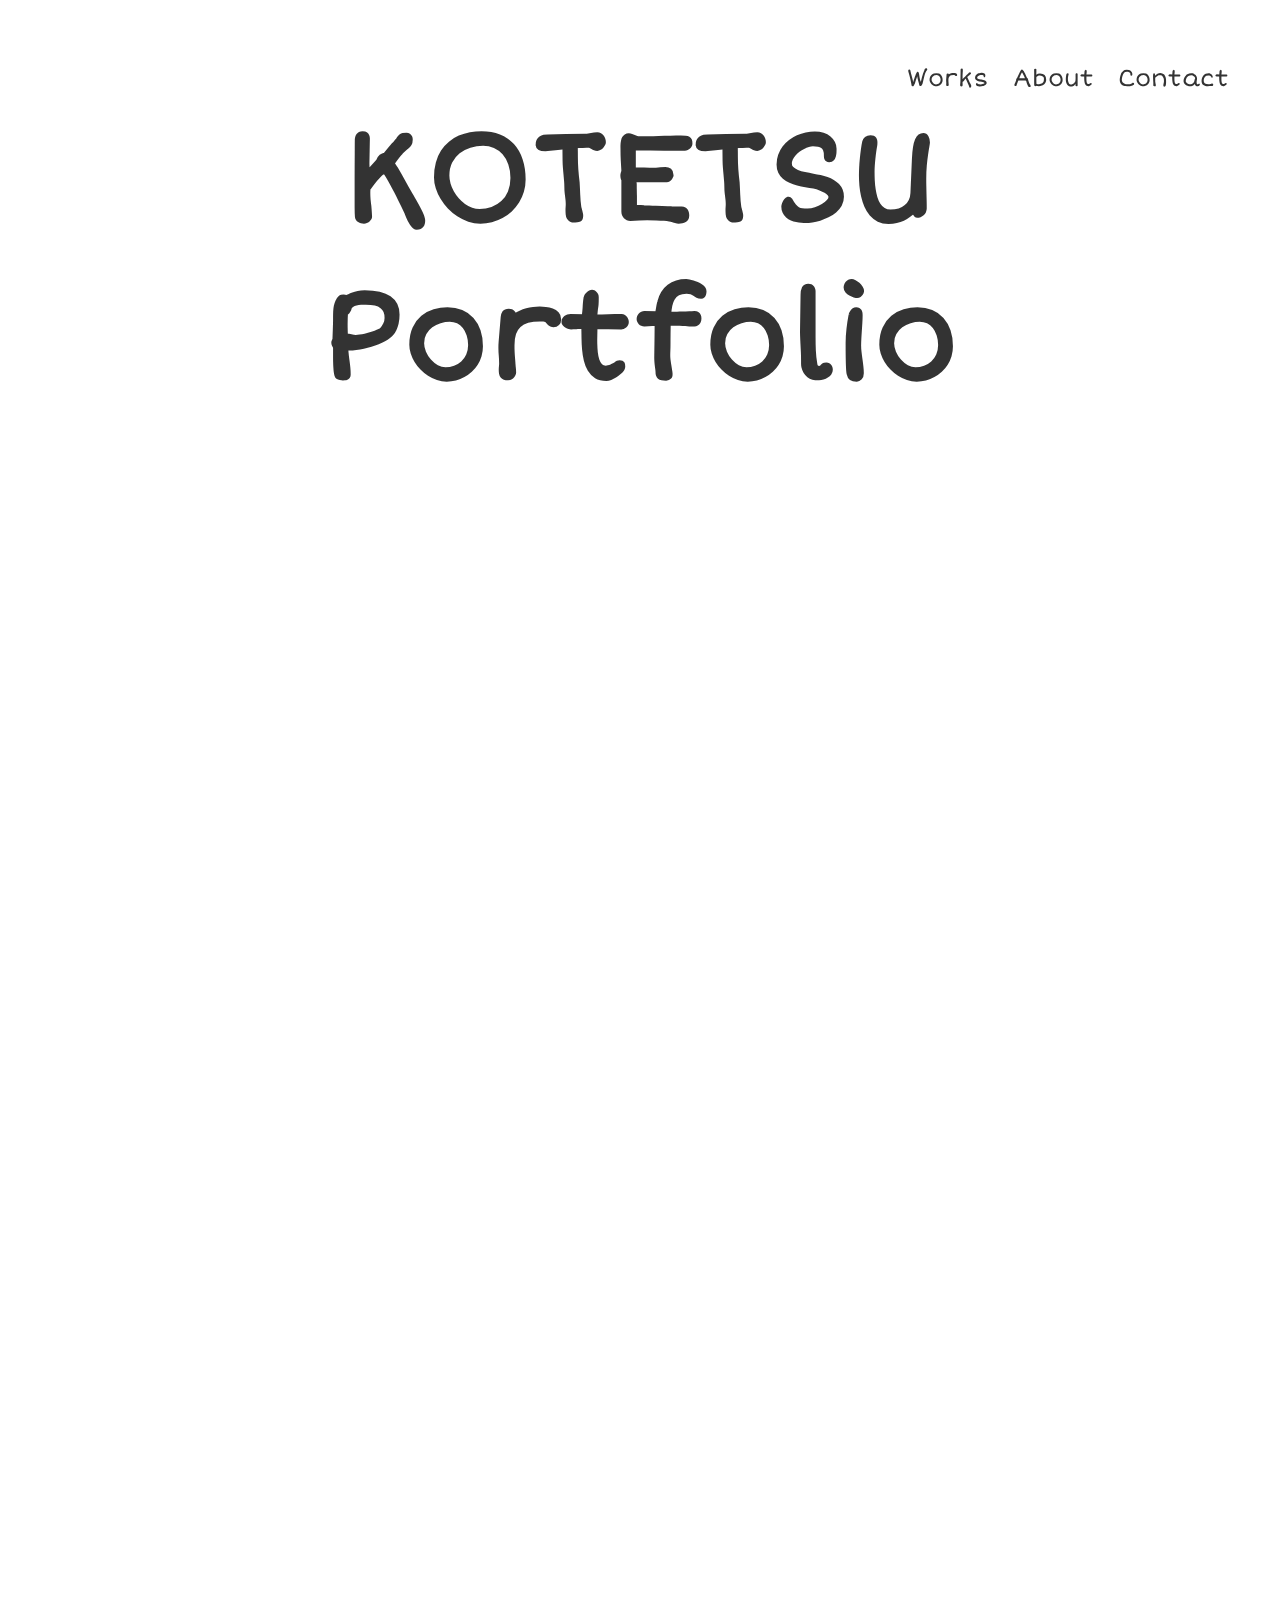
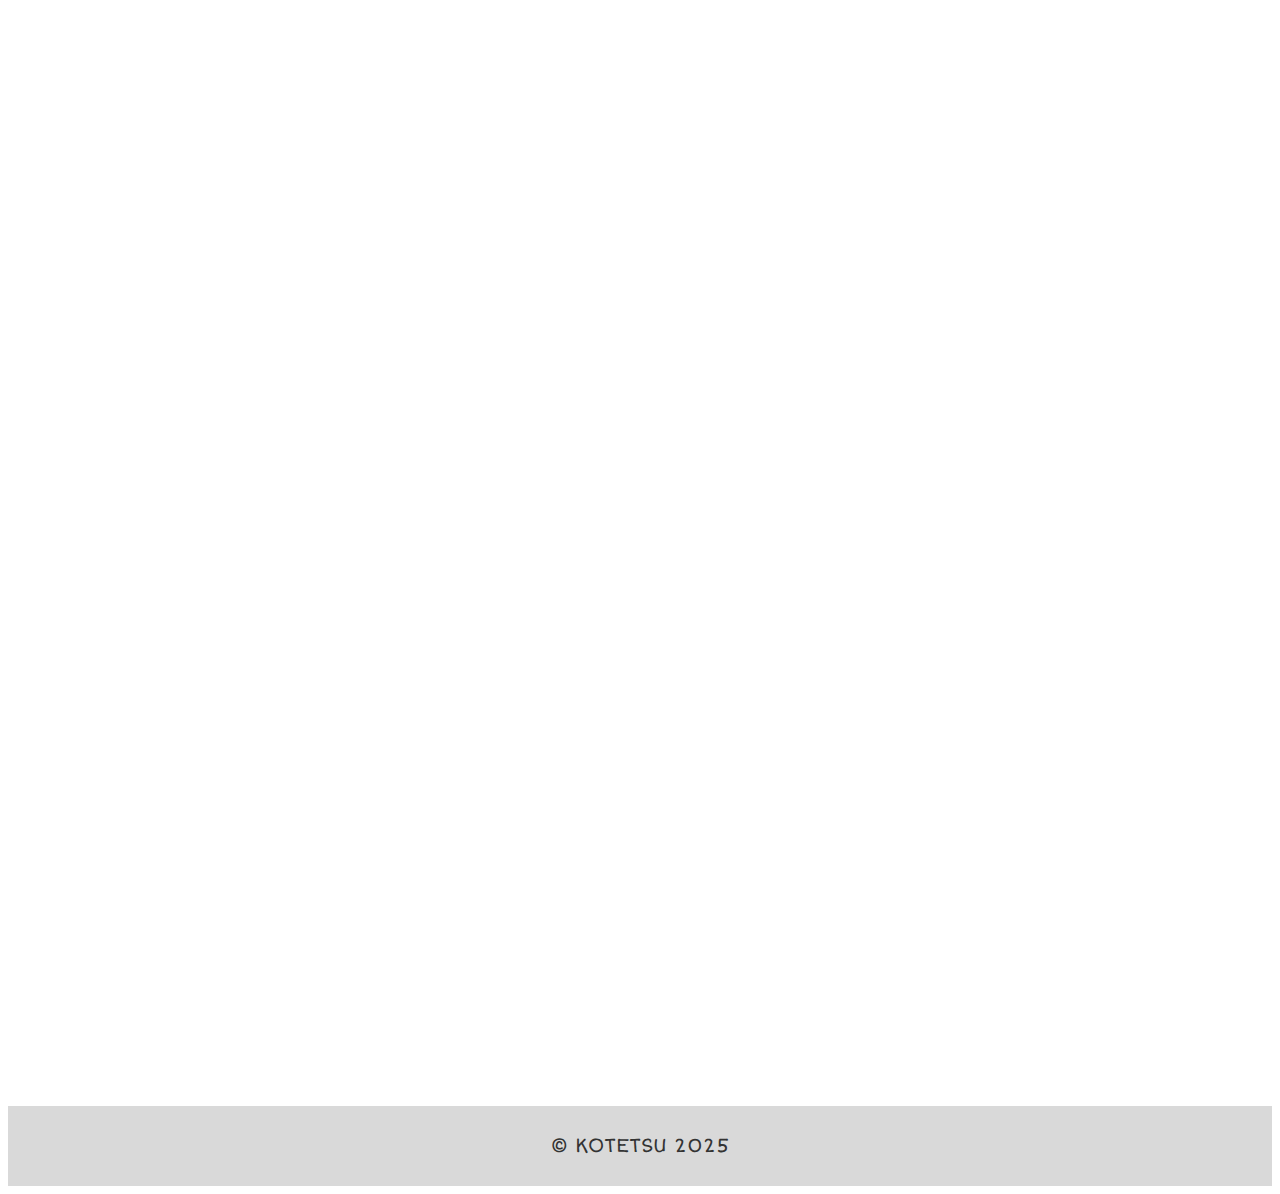
==== index.html @ 240add1a "Add files via upload" ====
<!DOCTYPE html>
<html lang="ja">

<head>
  <meta charset="UTF-8">
  <meta name="viewport" content="width=device-width, initial-scale=1.0">
  <title>KOTETSU Portfolio</title>
  <link rel="shortcut icon" href="img/favicon.png">
  <link rel="stylesheet" href="https://unpkg.com/ress/dist/ress.min.css">
  <link rel="stylesheet" href="css/style.css">
  <link rel="preconnect" href="https://fonts.googleapis.com">
  <link rel="preconnect" href="https://fonts.gstatic.com" crossorigin>
  <link href="https://fonts.googleapis.com/css2?family=Noto+Sans+JP:wght@100..900&family=Short+Stack&display=swap"
    rel="stylesheet">
</head>

<body>
  <div class="wrap">

    <header>
      <nav id="nav">
        <ul>
          <li><a href="#works">Works</a></li>
          <li><a href="#about">About</a></li>
          <li><a href="contact.html">Contact</a></li>
        </ul>
      </nav>

      <div class="hamburger">
        <span></span>
        <span></span>
        <span></span>
      </div>

      <div id="mask"></div>

      <h1 class="site-ttl">
        KOTETSU<br>
        Portfolio
      </h1>
    </header>


    <section id="works" class="inner">
      <h2 class="section-ttl">Works</h2>
      <div class="grid">
        <li>
          <a href="https://kotetsu-pool.netlify.app/">
            <img src="img/kotetus-pool.png" alt="こてつ市民プール">
            <div class="mask">
              <div class="caption">こてつ市民プール</div>
            </div>
          </a>
        </li>

      </div>
    </section>


    <section id="about" class="inner">
      <h2 class="section-ttl">About</h2>
      <div class="flex">
        <img src="img/favicon.png" alt="Kotetsuの写真">
        <div class="text">
          <p class="name">Kotetsu</p>
          <p>
            子育て奮闘中の2児のママです。<br>
            子供の成長をもっと一緒に楽しみたいと思い、WEB制作について勉強しています。<br>
            学生時代は水の中で生活しているのかと思うほど、水泳に打ち込んでいました。<br>
            学生時代に培った、諦めない気持ちや向上心を大切に、WEB制作にも取り組みます。
          </p>
          <p>
            好きなこと：漫画、スイーツ、体を動かす
          </p>
          <p>HTML/CSS/jQuery/WordPress</p>
        </div>
      </div>

    </section>

    <section id="contact" class="inner">
      <h2 class="section-ttl">Contact</h2>
      <div class="btn">
        <a href="contact.html">お問い合わせはこちらから</a>
      </div>
    </section>
  </div>

  <footer>
    <p>&copy; KOTETSU 2025</p>
  </footer>


  <script src="https://ajax.googleapis.com/ajax/libs/jquery/3.5.1/jquery.min.js"></script>
  <script src="js/main.js"></script>
</body>

</html>
---- css/style.css ----
@charset "UTF-8";

html {
  font-size: 100%;
}

body {
  color: #333;
  font-family: "Short Stack", serif;
  background-image: url(../img/ba.png);
  background-attachment: fixed;
  background-size: 100vw;
  background-repeat: repeat;
}

img {
  max-width: 100%;
}

a {
  text-decoration: none;
  color: #333;
}

li {
  list-style: none;
}

.wrap {
  margin: 0 auto;
  padding: 0 4%;
}

.inner {
  background-color: #fff;
  border-radius: 20px;
  text-align: center;
  padding: 40px 4%;
  margin-bottom: 120px;
}

.site-ttl {
  height: 100vh;
  font-size: 8rem;
  text-align: center;
  margin-top: 100px;
}

.section-ttl {
  font-size: 1.5rem;
  margin-bottom: 40px;
  position: relative;
  z-index: 2;
}

.section-ttl::before {
  position: absolute;
  content: "";
  width: 200px;
  height: 20px;
  background-color: #D9D9D9;
  top: 90%;
  left: 50%;
  transform: translate(-50%, -50%);
  z-index: -1;
}

section {
  opacity : 0;
  transform: translateY(20px);
  transition: all 1s;
}

/***************************************************

header

****************************************************/


#nav {
  position: fixed;
  top: 40px;
  right: 4%;
  transition: all 0.3s;
  z-index: 10;
}


#nav ul {
  display: flex;
  font-size: 1.5rem;
}

#nav li {
  margin-left: 24px;
}

#nav li:hover {
  opacity: 0.7;
}

/*****************************************************

works

******************************************************/

.grid {
  display: grid;
  grid-template-columns: repeat(2, 1Fr);
  gap: 50px;
}

.grid li {
  position: relative;
  overflow: hidden;
  line-height: 1px;
  border: 1px solid #333;
  box-shadow: 4px 4px 4px 2px rgba(0, 0, 0, 0.25);
}




.grid li .mask .caption{
  font-size: 1.25rem;
  color: #fff;
  padding-top: 30%;
  font-family: "Noto Sans JP", serif;
  width: 100%;
  height: 100%;
  position: absolute;
  top: 0;
  left: 0;
  margin-left: -100%;
  background-color: rgba(0, 0, 0, 0.4);
  -webkit-transition: all 0.4s ease;
  transition: all 0.4s ease;
}

.grid li:hover .mask .caption{
  margin-left: 0;
}

/*****************************************************

About

*****************************************************/
.flex {
  display: flex;
  justify-content: center;
  align-items: center;
}

.flex img {
  width: 150px;
  height: 150px;
}

.flex .text {
  font-family: "Noto Sans JP", serif;
  text-align: left;
  margin-left: 40px;
}

.flex .name {
  font-size: 1.25rem;
  margin-bottom: 16px;
}

.flex p {
  margin-bottom: 8px;
}

.flex p:last-child {
  margin-bottom: 0;
}


/**************************************************

contact

***************************************************/
.btn {
  font-family: "Noto Sans JP", serif;
}

.btn a {
  width: 100%;
  height: 100px;
  line-height: 100px;
  display: inline-block;
  background-color: #FF7268;
  border-radius: 20px;
  font-size: 1.5rem;
  box-shadow: 4px 4px 4px 2px rgba(0, 0, 0, 0.25);
  transition: 0.3s;
}

.btn a:hover {
  background-color: #FF382B;
  box-shadow: 0 0 0 0;
  transform: translateY(5px);
}

/************************************************

footer

***************************************************/
footer {
  margin-top: 240px;
  background-color: #D9D9D9;
  height: 80px;
  line-height: 80px;
  font-size: 1.25em;
  text-align: center;
}


/****************************************************

page

***************************************************/
.page-wrap {
  margin: 120px 80px 0 80px;
  padding: 0 2%;
}

.page-ttl {
  font-size: 8rem;
  position: relative;
  z-index: 2;
}

.page-ttl::after {
  position: absolute;
  content: "";
  width: 700px;
  height: 50px;
  background-color: #D9D9D9;
  top: 60%;
  left: 0;
  z-index: -1;
}

/* contact */

.contact-form {
  margin-top: 120px;
  font-size: 1.5rem;
}

.contact-form dd input,
.contact-form dd textarea {
  width: 100%;
  padding: 20px;
  background-color: #fff;
  border: 1px solid #333;
  border-radius: 20px;
  margin: 16px 0 80px 0;
}

.btn input {
  color: #333;
  width: 200px;
  height: 80px;
  background-color: #FF7268;
  border-radius: 20px;
  box-shadow: 4px 4px 4px 2px;
  transition: 0.3s;
}

.btn input:hover {
  background-color: #FF382B;
  box-shadow: 0 0 0 0;
  transform: translateY(5px);
}

/********************************************************

sp

*********************************************************/
@media screen and (max-width: 700px) {

  .site-ttl {
    height: 50vh;
    font-size: 4rem;
    margin-top: 100px;
  }

  .inner {
    margin-bottom: 80px;
  }

  /* hamburger */
  #nav {
    width: 40vw;
    height: 100vh;
    top: 0;
    left: -40vh;
    opacity: 0;
    background: #e4fdb6bd;
    transition: 0.5s;
    z-index: 20;
  }

  .open #nav {
    left: 0;
    opacity: 1;
  }

  #nav ul {
    flex-direction: column;
  }

  #nav li {
    margin: 25px;
  }

  .hamburger {
    width: 40px;
    height: 40px;
    cursor: pointer;
    position: fixed;
    top: 20px;
    right: 20px;
    transition: all 0.5s;
    z-index: 20;
  }

  .hamburger span {
    width: 30px;
    height: 2px;
    background-color: #333;
    border-radius: 4px;
    display: block;
    position: absolute;
    left: 0;
    transition: 0.5s;
  }

  .hamburger span:nth-child(1) {
    top: 30%;
  }

  .hamburger span:nth-child(2) {
    top: 50%;
  }

  .hamburger span:nth-child(3) {
    top: 70%;
  }

  .open .hamburger span:nth-child(1) {
    transform: translateY(8px) rotate(-45deg);
  }

  .open .hamburger span:nth-child(2) {
    opacity: 0;
  }

  .open .hamburger span:nth-child(3) {
    transform: translateY(-8px) rotate(45deg);
  }

  #mask {
    display: none;
    transition: 0.5s;
  }

  .open #mask {
    width: 100%;
    height: 100%;
    background-color: #fff;
    cursor: pointer;
    display: block;
    opacity: 0.6;
    position: fixed;
    top: 0;
    left: 0;
    z-index: 10;
  }

  /* works */
  .grid {
    display: block;
  }

  .grid li {
    margin-bottom: 20px;
  }

  /* about */

  .flex {
    flex-direction: column;
  }

  .flex img {
    margin-bottom: 36px;
  }

  .flex .text {
    margin: 0 2%;
  }

  /* footer */
  footer {
    margin-top: 120px;
  }

  /* page */

  .page-wrap {
    margin: 60px 20px;
    padding: 0 2%;
  }

  .page-ttl {
    font-size: 4rem;
  }

  .page-ttl::after {
    width: 350px;
    height: 25px;
  }

  .contact-form {
    margin-top: 40px;
  }

  .contact-form dd input,
  .contact-form dd textarea {
    margin-bottom: 32px;
  }
}
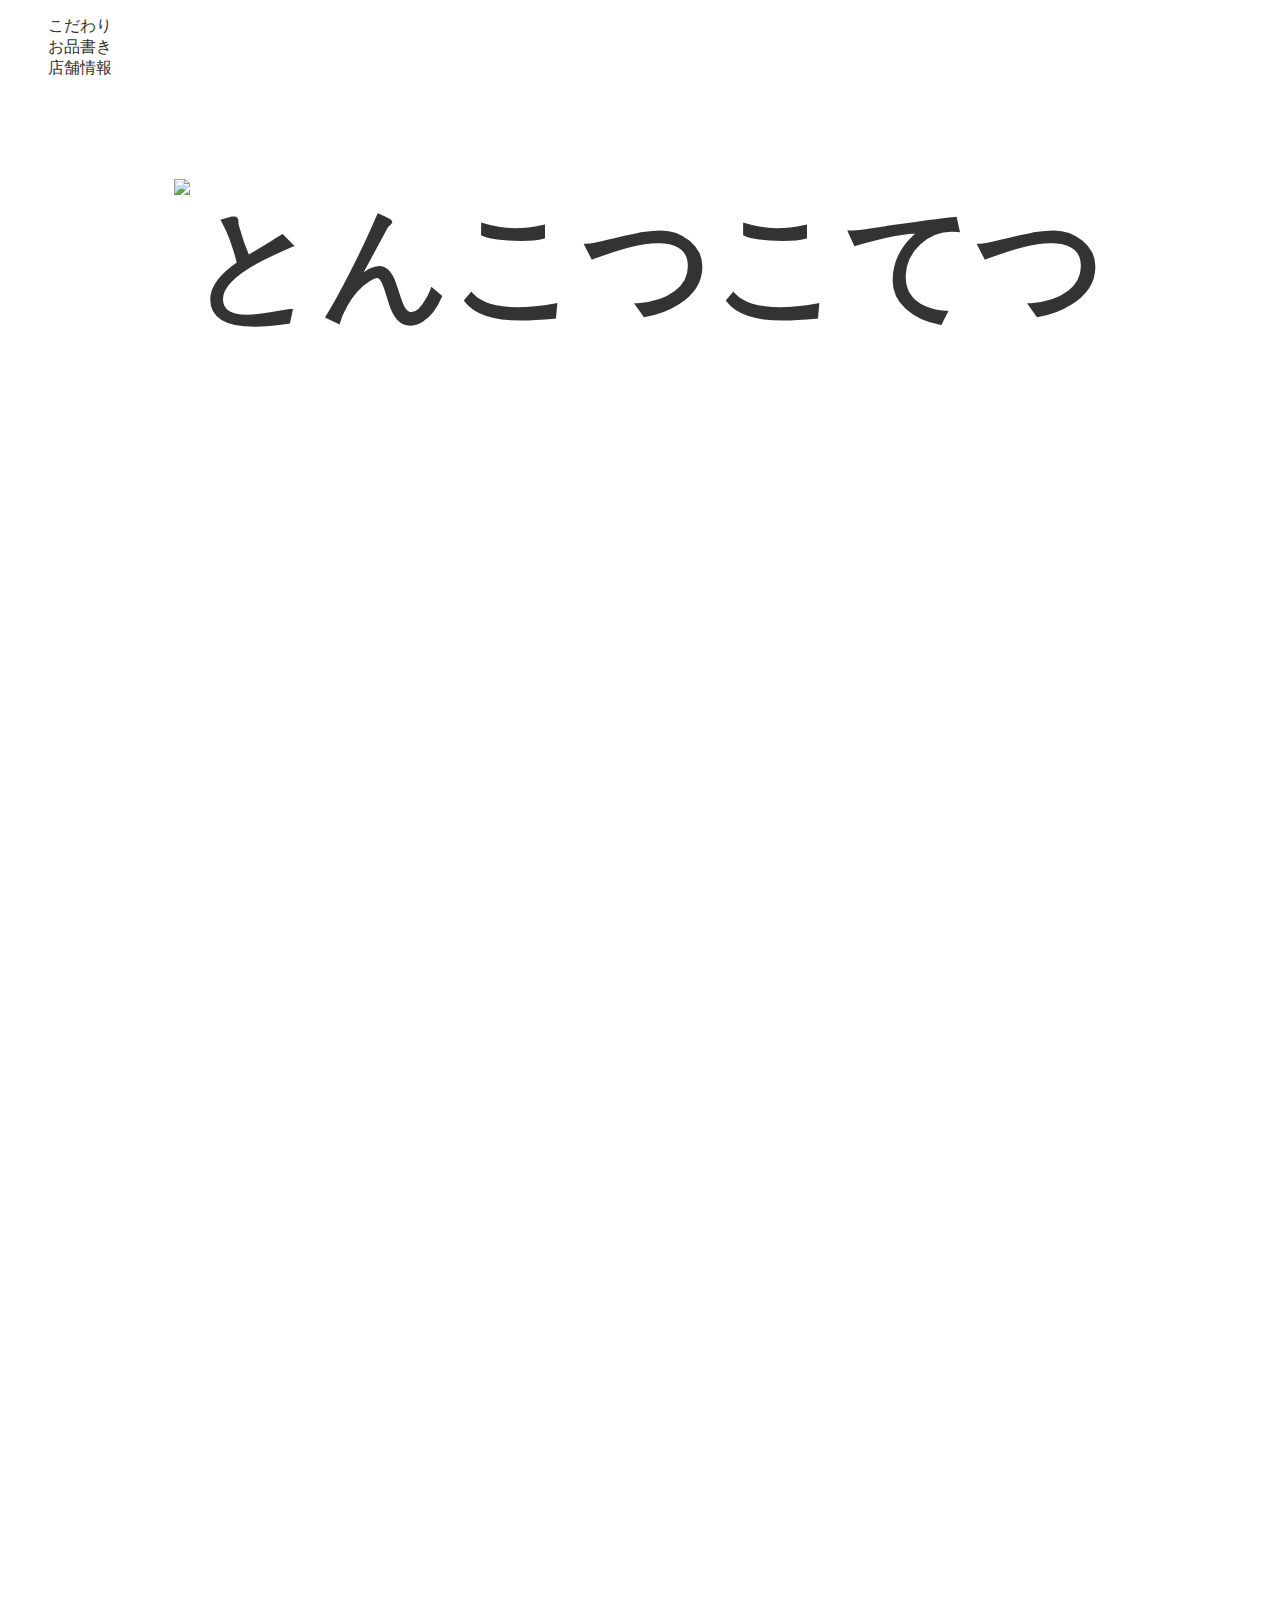
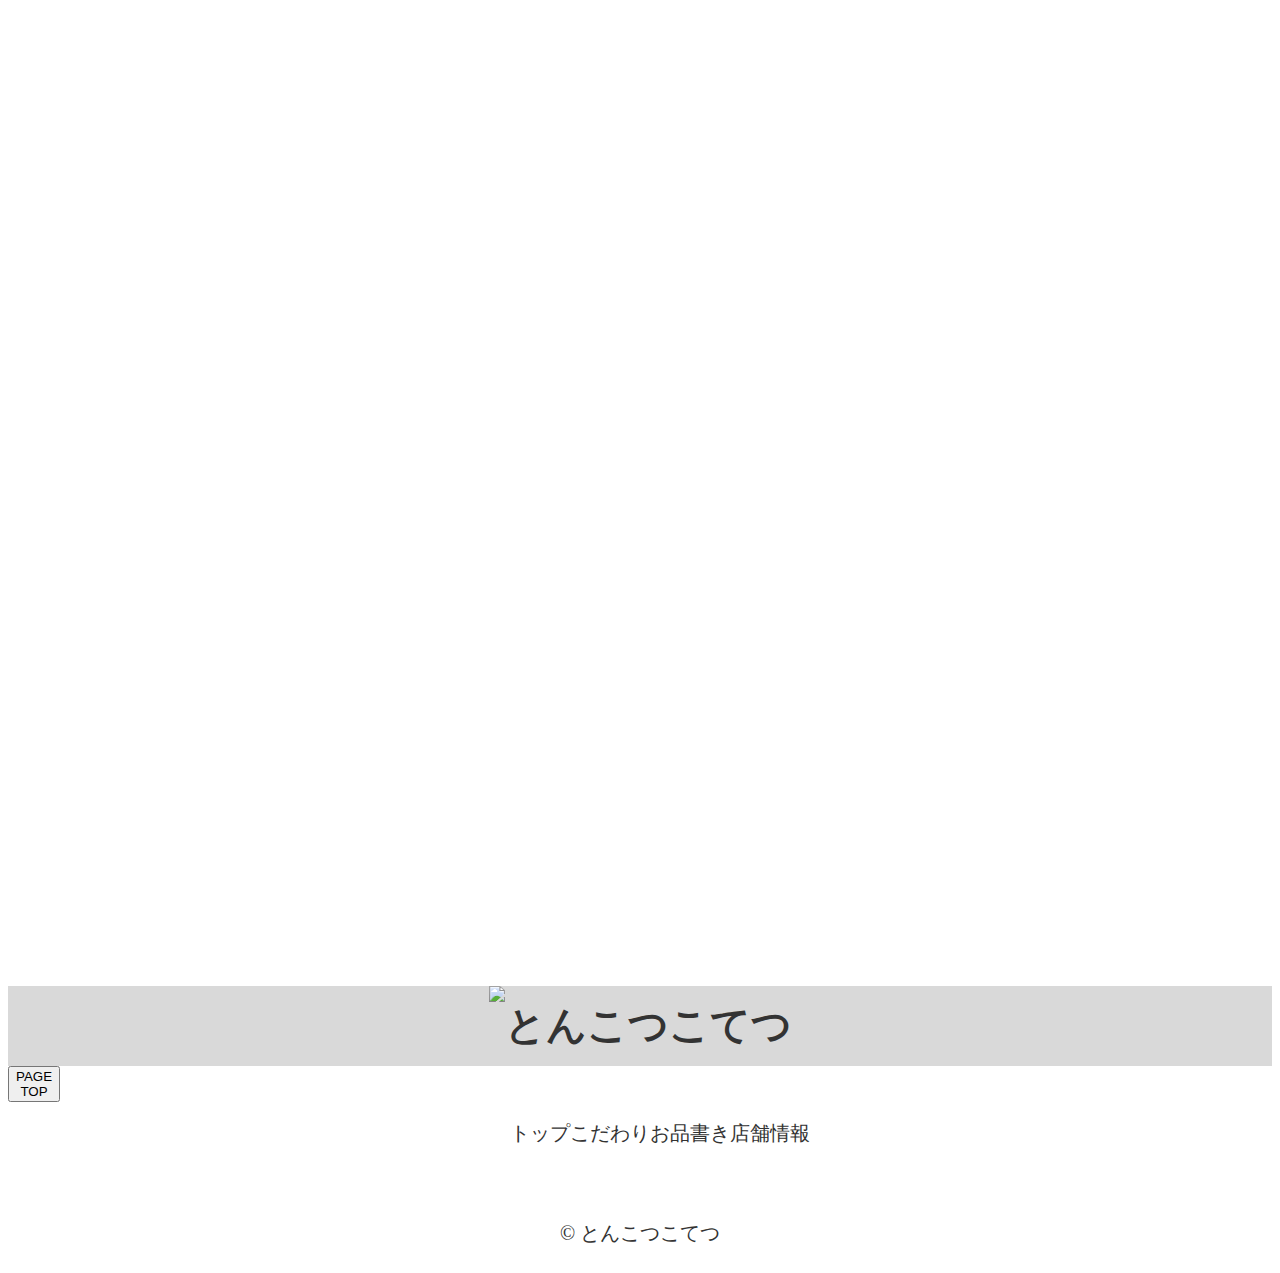
==== commit 8fe16396: "Add files via upload" ====
--- a/index.html
+++ b/index.html
@@ -4,95 +4,190 @@
 <head>
   <meta charset="UTF-8">
   <meta name="viewport" content="width=device-width, initial-scale=1.0">
-  <title>KOTETSU Portfolio</title>
+  <title>こてつラーメン</title>
   <link rel="shortcut icon" href="img/favicon.png">
   <link rel="stylesheet" href="https://unpkg.com/ress/dist/ress.min.css">
   <link rel="stylesheet" href="css/style.css">
+
   <link rel="preconnect" href="https://fonts.googleapis.com">
   <link rel="preconnect" href="https://fonts.gstatic.com" crossorigin>
-  <link href="https://fonts.googleapis.com/css2?family=Noto+Sans+JP:wght@100..900&family=Short+Stack&display=swap"
+  <link href="https://fonts.googleapis.com/css2?family=Noto+Serif+JP:wght@200..900&family=Zen+Antique+Soft&display=swap"
     rel="stylesheet">
+
 </head>
 
 <body>
-  <div class="wrap">
 
-    <header>
-      <nav id="nav">
-        <ul>
-          <li><a href="#works">Works</a></li>
-          <li><a href="#about">About</a></li>
-          <li><a href="contact.html">Contact</a></li>
-        </ul>
-      </nav>
+  <div class="shutter"></div>
 
-      <div class="hamburger">
-        <span></span>
-        <span></span>
-        <span></span>
+  <header>
+
+      <div class="black-top">
+        <nav>
+          <ul class="header-nav">
+            <li><a href="#concept">こだわり</a></li>
+            <li><a href="#menu">お品書き</a></li>
+            <li><a href="#info">店舗情報</a></li>
+          </ul>
+        </nav>
+
+        <h1 class="site-ttl"><a href="index.html"><img src="img/site-ttl.png" alt="とんこつこてつ"></a></h1>
       </div>
-
-      <div id="mask"></div>
-
-      <h1 class="site-ttl">
-        KOTETSU<br>
-        Portfolio
-      </h1>
-    </header>
+  </header>
 
 
-    <section id="works" class="inner">
-      <h2 class="section-ttl">Works</h2>
-      <div class="grid">
-        <li>
-          <a href="https://kotetsu-pool.netlify.app/">
-            <img src="img/kotetus-pool.png" alt="こてつ市民プール">
-            <div class="mask">
-              <div class="caption">こてつ市民プール</div>
+
+  <main>
+    <div class="black-bottom">
+      <section id="concept">
+        <div class="flex-reverse wrap">
+          <div class="concept-main">
+            <div class="concept-content flex fadein">
+              <div class="content-img">
+                <img src="img/concept1.jpeg" alt="とんこつスープの写真">
+              </div>
+              <div class="content-text">
+                <h2>じっくり煮込んだとんこつスープ</h2>
+                <p>
+                  厳選された食材を長時間込み、旨味をぎゅっと詰め込みました。
+                  最後の一滴まで飲みほしてしまいたくなるようなスープ。
+                </p>
+              </div>
             </div>
-          </a>
-        </li>
 
+            <div class="concept-content flex-reverse fadein">
+              <div class="content-text">
+                <h2>スープが絡みやすいちぢれ麵</h2>
+                <p>
+                  100％小麦の自家製麺。
+                  絡みやすいちぢれ麵でスープと麺を一緒に楽しめるように工夫しています。
+                </p>
+              </div>
+              <div class="content-img">
+                <img src="img/concept2.jpeg" alt="麺の写真">
+              </div>
+            </div>
+
+
+            <div class="concept-content flex fadein">
+              <div class="content-img">
+                <img src="img/concept3.jpeg" alt="チャーシューの写真">
+              </div>
+              <div class="content-text">
+                <h2>トッピングは食べ応えのあるチャーシューを</h2>
+                <p>
+                  低温でじっくり煮込んだとろけるチャーシュー。
+                  肉厚にカットして食べ応えのあるトッピングになっています。
+                </p>
+              </div>
+            </div>
+          </div>
+
+          <p class="concept-text">
+            おいしいに<br>
+            &emsp;&emsp;こだわったいっぱいを
+          </p>
+
+        </div>
+      </section>
+    </div>
+
+    <section id="menu">
+      <div class="flex wrap">
+        <div class="menu-list fadein">
+          <h2 class="menu-ttl">お品書き</h2>
+          <ul>
+            <li>とんこつラーメン</li>
+            <li>とんこつラーメン【チャーシュー大盛】</li>
+            <li>替え玉</li>
+            <li>チャーシュー丼</li>
+            <li>ごはん</li>
+            <li>からあげ</li>
+            <li>お子様セット</li>
+            <li>ビール</li>
+            <li>烏龍茶</li>
+          </ul>
+        </div>
+
+        <div class="menu-img fadein">
+          <ul class="grid">
+            <li>
+              <img src="img/menu-1.png" alt="とんこつラーメンの写真">
+              <p>とんこつラーメン</p>
+            </li>
+            <li>
+              <img src="img/menu-1.png" alt="とんこつラーメン【チャーシュー大盛】の写真">
+              <p>とんこつラーメン</p>
+            </li>
+            <li>
+              <img src="img/menu-3.jpeg" alt="チャーシュー丼の写真">
+              <p>チャーシュー丼</p>
+            </li>
+            <li>
+              <img src="img/menu-4.jpeg" alt="お子様セットの写真">
+              <p>お子様セット</p>
+            </li>
+          </ul>
+        </div>
       </div>
     </section>
 
+    <section id="info" class="fadein">
+      <div class="wrap">
+        <h2>店舗情報</h2>
 
-    <section id="about" class="inner">
-      <h2 class="section-ttl">About</h2>
-      <div class="flex">
-        <img src="img/favicon.png" alt="Kotetsuの写真">
-        <div class="text">
-          <p class="name">Kotetsu</p>
-          <p>
-            子育て奮闘中の2児のママです。<br>
-            子供の成長をもっと一緒に楽しみたいと思い、WEB制作について勉強しています。<br>
-            学生時代は水の中で生活しているのかと思うほど、水泳に打ち込んでいました。<br>
-            学生時代に培った、諦めない気持ちや向上心を大切に、WEB制作にも取り組みます。
-          </p>
-          <p>
-            好きなこと：漫画、スイーツ、体を動かす
-          </p>
-          <p>HTML/CSS/jQuery/WordPress</p>
+        <div class="flex">
+          <img src="img/info.jpeg" alt="店舗の写真">
+          <div class="info-list">
+            <dl>
+              <dt>住所</dt>
+              <dd>〒XXX-XXXX 東京都○○区○○XX-XX-XX</dd>
+              <dt>電話番号</dt>
+              <dd>XXX-XXX-XXXX</dd>
+              <dt>営業時間</dt>
+              <dd>11：00～23：00</dd>
+              <dt>定休日</dt>
+              <dd>不定休</dd>
+              <dt>駐車台数</dt>
+              <dd>8台</dd>
+            </dl>
+          </div>
+        </div>
+        <div class="map">
+          <iframe
+            src="https://www.google.com/maps/embed?pb=!1m18!1m12!1m3!1d373588.90415046137!2d140.91831227979006!3d42.98536549053668!2m3!1f0!2f0!3f0!3m2!1i1024!2i768!4f13.1!3m3!1m2!1s0x5f0ad4755a973633%3A0x33937e9d4687bad5!2z5YyX5rW36YGT5pyt5bmM5biC!5e0!3m2!1sja!2sjp!4v1742493408321!5m2!1sja!2sjp"
+            width="90%" height="200" style="border:0;" allowfullscreen="" loading="lazy"
+            referrerpolicy="no-referrer-when-downgrade"></iframe>
         </div>
       </div>
-
     </section>
 
-    <section id="contact" class="inner">
-      <h2 class="section-ttl">Contact</h2>
-      <div class="btn">
-        <a href="contact.html">お問い合わせはこちらから</a>
-      </div>
-    </section>
-  </div>
+  </main>
 
   <footer>
-    <p>&copy; KOTETSU 2025</p>
+    <h1 class="footer-site-ttl">
+      <a href="index.html"><img src="img/site-ttl.png" alt="とんこつこてつ"></a>
+    </h1>
+    <nav class="footer-nav">
+      <ul class="flex">
+        <li><a href="index.html">トップ</a></li>
+        <li><a href="#concept">こだわり</a></li>
+        <li><a href="#menu">お品書き</a></li>
+        <li><a href="#info">店舗情報</a></li>
+      </ul>
+    </nav>
+
+    <p>&copy; とんこつこてつ</p>
   </footer>
 
+  <button class="page-top">PAGE<br>TOP</button>
+ 
 
   <script src="https://ajax.googleapis.com/ajax/libs/jquery/3.5.1/jquery.min.js"></script>
   <script src="js/main.js"></script>
+
+
+
 </body>
 
 </html>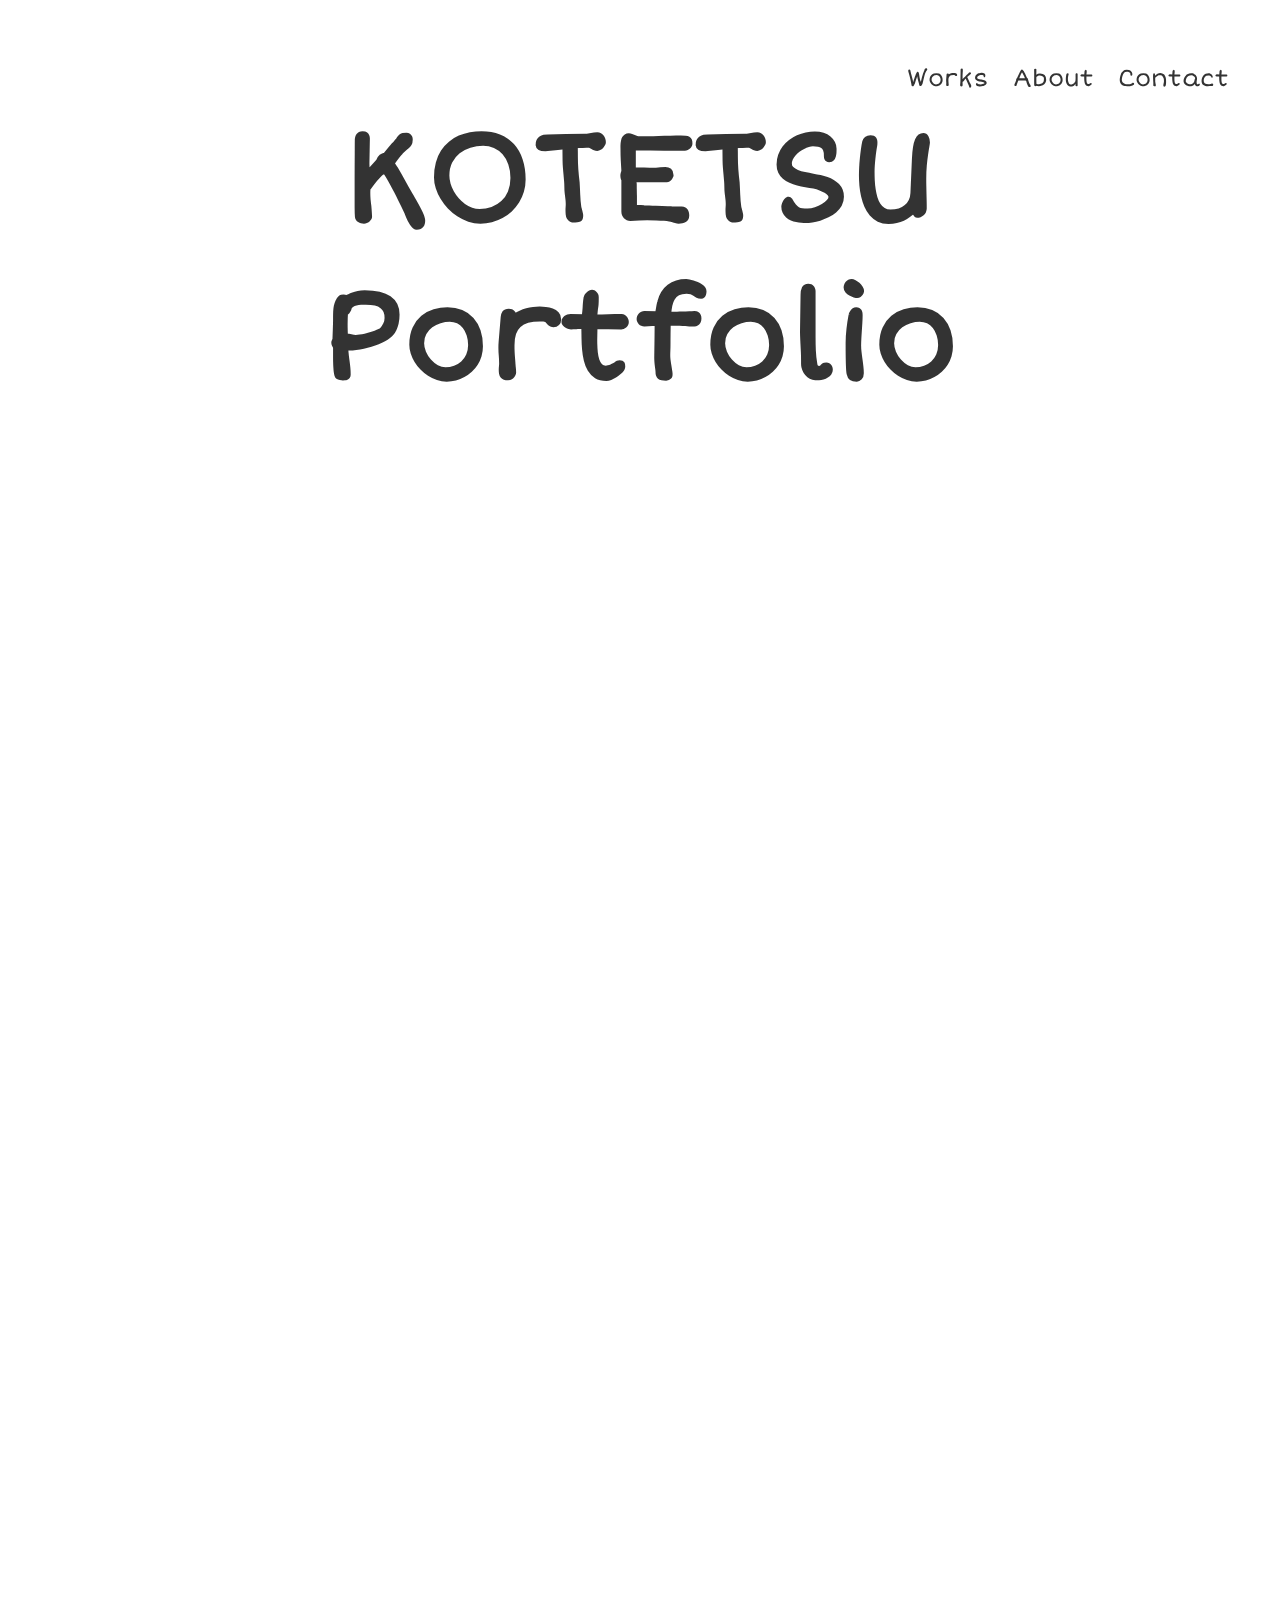
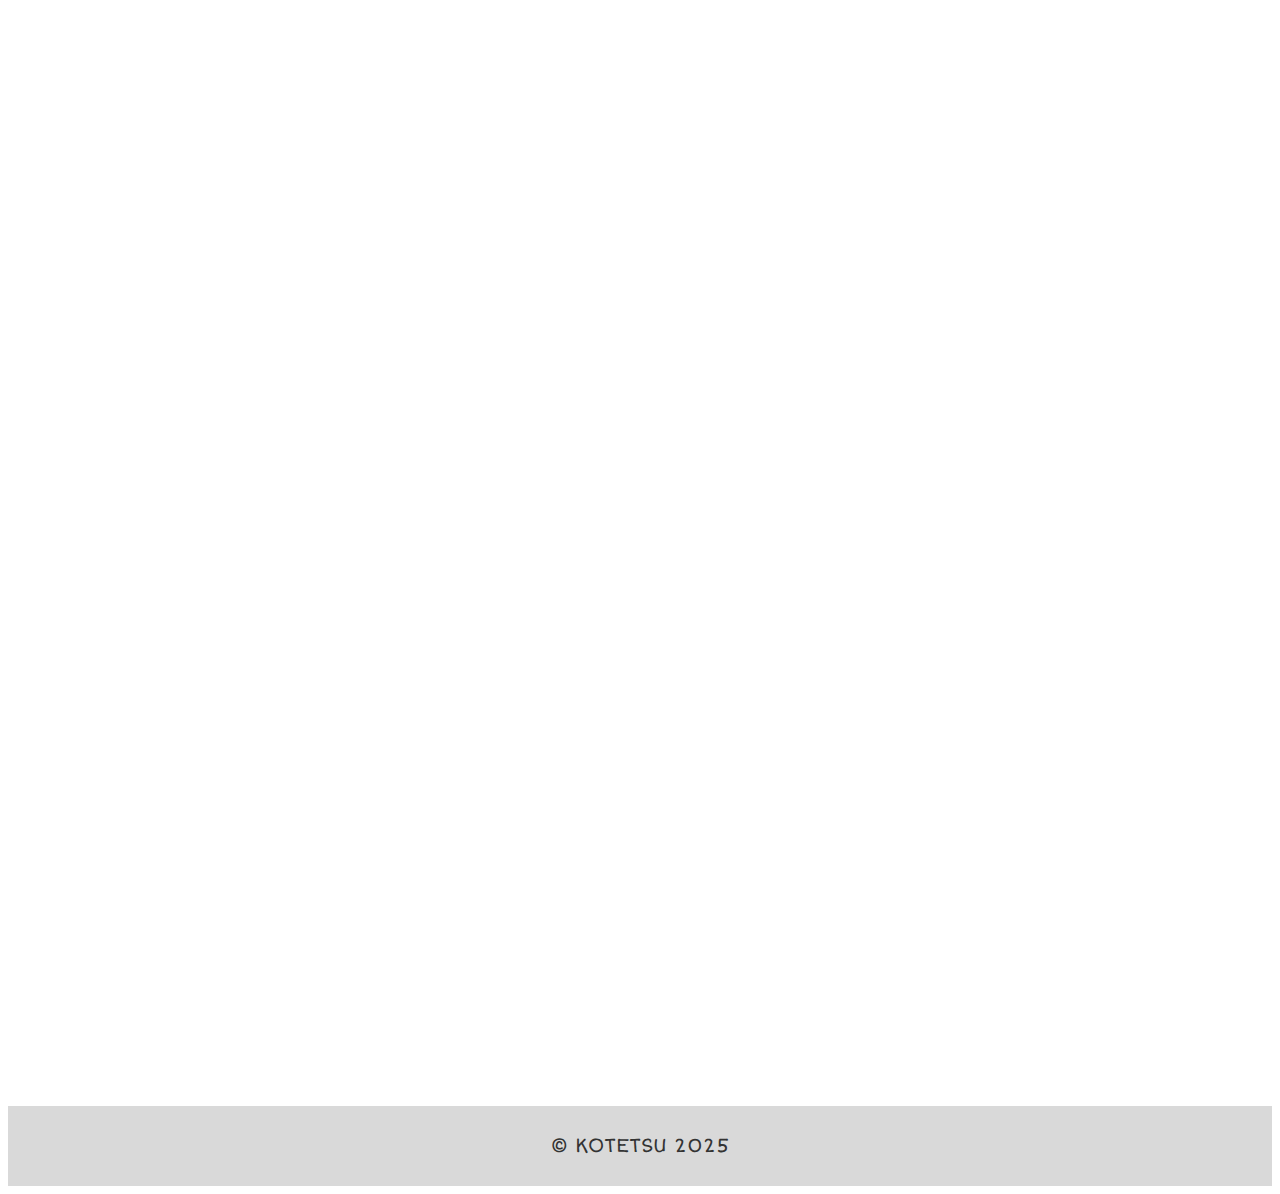
==== commit 226ed93e: "Add files via upload" ====
--- a/index.html
+++ b/index.html
@@ -4,190 +4,103 @@
 <head>
   <meta charset="UTF-8">
   <meta name="viewport" content="width=device-width, initial-scale=1.0">
-  <title>こてつラーメン</title>
+  <title>KOTETSU Portfolio</title>
   <link rel="shortcut icon" href="img/favicon.png">
   <link rel="stylesheet" href="https://unpkg.com/ress/dist/ress.min.css">
   <link rel="stylesheet" href="css/style.css">
-
   <link rel="preconnect" href="https://fonts.googleapis.com">
   <link rel="preconnect" href="https://fonts.gstatic.com" crossorigin>
-  <link href="https://fonts.googleapis.com/css2?family=Noto+Serif+JP:wght@200..900&family=Zen+Antique+Soft&display=swap"
+  <link href="https://fonts.googleapis.com/css2?family=Noto+Sans+JP:wght@100..900&family=Short+Stack&display=swap"
     rel="stylesheet">
-
 </head>
 
 <body>
+  <div class="wrap">
 
-  <div class="shutter"></div>
+    <header>
+      <nav id="nav">
+        <ul>
+          <li><a href="#works">Works</a></li>
+          <li><a href="#about">About</a></li>
+          <li><a href="contact.html">Contact</a></li>
+        </ul>
+      </nav>
 
-  <header>
+      <div class="hamburger">
+        <span></span>
+        <span></span>
+        <span></span>
+      </div>
 
-      <div class="black-top">
-        <nav>
-          <ul class="header-nav">
-            <li><a href="#concept">こだわり</a></li>
-            <li><a href="#menu">お品書き</a></li>
-            <li><a href="#info">店舗情報</a></li>
-          </ul>
-        </nav>
+      <div id="mask"></div>
 
-        <h1 class="site-ttl"><a href="index.html"><img src="img/site-ttl.png" alt="とんこつこてつ"></a></h1>
-      </div>
-  </header>
+      <h1 class="site-ttl">
+        KOTETSU<br>
+        Portfolio
+      </h1>
+    </header>
 
 
+    <section id="works" class="inner">
+      <h2 class="section-ttl">Works</h2>
+      <div class="grid">
+        <li>
+          <a href="https://kotetsu-pool.netlify.app/">
+            <img src="img/kotetus-pool.png" alt="こてつ市民プール">
+            <div class="mask">
+              <div class="caption">こてつ市民プール</div>
+            </div>
+          </a>
+        </li>
+        <li>
+          <a href="https://kotetsu-ramen.netlify.app/">
+            <img src="img/kotetsu-ramen.png" alt="こてつラーメン">
+            <div class="mask">
+              <div class="caption">こてつラーメン</div>
+            </div>
+          </a>
+        </li>
 
-  <main>
-    <div class="black-bottom">
-      <section id="concept">
-        <div class="flex-reverse wrap">
-          <div class="concept-main">
-            <div class="concept-content flex fadein">
-              <div class="content-img">
-                <img src="img/concept1.jpeg" alt="とんこつスープの写真">
-              </div>
-              <div class="content-text">
-                <h2>じっくり煮込んだとんこつスープ</h2>
-                <p>
-                  厳選された食材を長時間込み、旨味をぎゅっと詰め込みました。
-                  最後の一滴まで飲みほしてしまいたくなるようなスープ。
-                </p>
-              </div>
-            </div>
-
-            <div class="concept-content flex-reverse fadein">
-              <div class="content-text">
-                <h2>スープが絡みやすいちぢれ麵</h2>
-                <p>
-                  100％小麦の自家製麺。
-                  絡みやすいちぢれ麵でスープと麺を一緒に楽しめるように工夫しています。
-                </p>
-              </div>
-              <div class="content-img">
-                <img src="img/concept2.jpeg" alt="麺の写真">
-              </div>
-            </div>
-
-
-            <div class="concept-content flex fadein">
-              <div class="content-img">
-                <img src="img/concept3.jpeg" alt="チャーシューの写真">
-              </div>
-              <div class="content-text">
-                <h2>トッピングは食べ応えのあるチャーシューを</h2>
-                <p>
-                  低温でじっくり煮込んだとろけるチャーシュー。
-                  肉厚にカットして食べ応えのあるトッピングになっています。
-                </p>
-              </div>
-            </div>
-          </div>
-
-          <p class="concept-text">
-            おいしいに<br>
-            &emsp;&emsp;こだわったいっぱいを
-          </p>
-
-        </div>
-      </section>
-    </div>
-
-    <section id="menu">
-      <div class="flex wrap">
-        <div class="menu-list fadein">
-          <h2 class="menu-ttl">お品書き</h2>
-          <ul>
-            <li>とんこつラーメン</li>
-            <li>とんこつラーメン【チャーシュー大盛】</li>
-            <li>替え玉</li>
-            <li>チャーシュー丼</li>
-            <li>ごはん</li>
-            <li>からあげ</li>
-            <li>お子様セット</li>
-            <li>ビール</li>
-            <li>烏龍茶</li>
-          </ul>
-        </div>
-
-        <div class="menu-img fadein">
-          <ul class="grid">
-            <li>
-              <img src="img/menu-1.png" alt="とんこつラーメンの写真">
-              <p>とんこつラーメン</p>
-            </li>
-            <li>
-              <img src="img/menu-1.png" alt="とんこつラーメン【チャーシュー大盛】の写真">
-              <p>とんこつラーメン</p>
-            </li>
-            <li>
-              <img src="img/menu-3.jpeg" alt="チャーシュー丼の写真">
-              <p>チャーシュー丼</p>
-            </li>
-            <li>
-              <img src="img/menu-4.jpeg" alt="お子様セットの写真">
-              <p>お子様セット</p>
-            </li>
-          </ul>
-        </div>
       </div>
     </section>
 
-    <section id="info" class="fadein">
-      <div class="wrap">
-        <h2>店舗情報</h2>
 
-        <div class="flex">
-          <img src="img/info.jpeg" alt="店舗の写真">
-          <div class="info-list">
-            <dl>
-              <dt>住所</dt>
-              <dd>〒XXX-XXXX 東京都○○区○○XX-XX-XX</dd>
-              <dt>電話番号</dt>
-              <dd>XXX-XXX-XXXX</dd>
-              <dt>営業時間</dt>
-              <dd>11：00～23：00</dd>
-              <dt>定休日</dt>
-              <dd>不定休</dd>
-              <dt>駐車台数</dt>
-              <dd>8台</dd>
-            </dl>
-          </div>
-        </div>
-        <div class="map">
-          <iframe
-            src="https://www.google.com/maps/embed?pb=!1m18!1m12!1m3!1d373588.90415046137!2d140.91831227979006!3d42.98536549053668!2m3!1f0!2f0!3f0!3m2!1i1024!2i768!4f13.1!3m3!1m2!1s0x5f0ad4755a973633%3A0x33937e9d4687bad5!2z5YyX5rW36YGT5pyt5bmM5biC!5e0!3m2!1sja!2sjp!4v1742493408321!5m2!1sja!2sjp"
-            width="90%" height="200" style="border:0;" allowfullscreen="" loading="lazy"
-            referrerpolicy="no-referrer-when-downgrade"></iframe>
+    <section id="about" class="inner">
+      <h2 class="section-ttl">About</h2>
+      <div class="flex">
+        <img src="img/favicon.png" alt="Kotetsuの写真">
+        <div class="text">
+          <p class="name">Kotetsu</p>
+          <p>
+            子育て奮闘中の2児のママです。<br>
+            子供の成長をもっと一緒に楽しみたいと思い、WEB制作について勉強しています。<br>
+            学生時代は水の中で生活しているのかと思うほど、水泳に打ち込んでいました。<br>
+            学生時代に培った、諦めない気持ちや向上心を大切に、WEB制作にも取り組みます。
+          </p>
+          <p>
+            好きなこと：漫画、スイーツ、体を動かす
+          </p>
+          <p>HTML/CSS/jQuery/WordPress</p>
         </div>
       </div>
+
     </section>
 
-  </main>
+    <section id="contact" class="inner">
+      <h2 class="section-ttl">Contact</h2>
+      <div class="btn">
+        <a href="contact.html">お問い合わせはこちらから</a>
+      </div>
+    </section>
+  </div>
 
   <footer>
-    <h1 class="footer-site-ttl">
-      <a href="index.html"><img src="img/site-ttl.png" alt="とんこつこてつ"></a>
-    </h1>
-    <nav class="footer-nav">
-      <ul class="flex">
-        <li><a href="index.html">トップ</a></li>
-        <li><a href="#concept">こだわり</a></li>
-        <li><a href="#menu">お品書き</a></li>
-        <li><a href="#info">店舗情報</a></li>
-      </ul>
-    </nav>
-
-    <p>&copy; とんこつこてつ</p>
+    <p>&copy; KOTETSU 2025</p>
   </footer>
 
-  <button class="page-top">PAGE<br>TOP</button>
- 
 
   <script src="https://ajax.googleapis.com/ajax/libs/jquery/3.5.1/jquery.min.js"></script>
   <script src="js/main.js"></script>
-
-
-
 </body>
 
 </html>